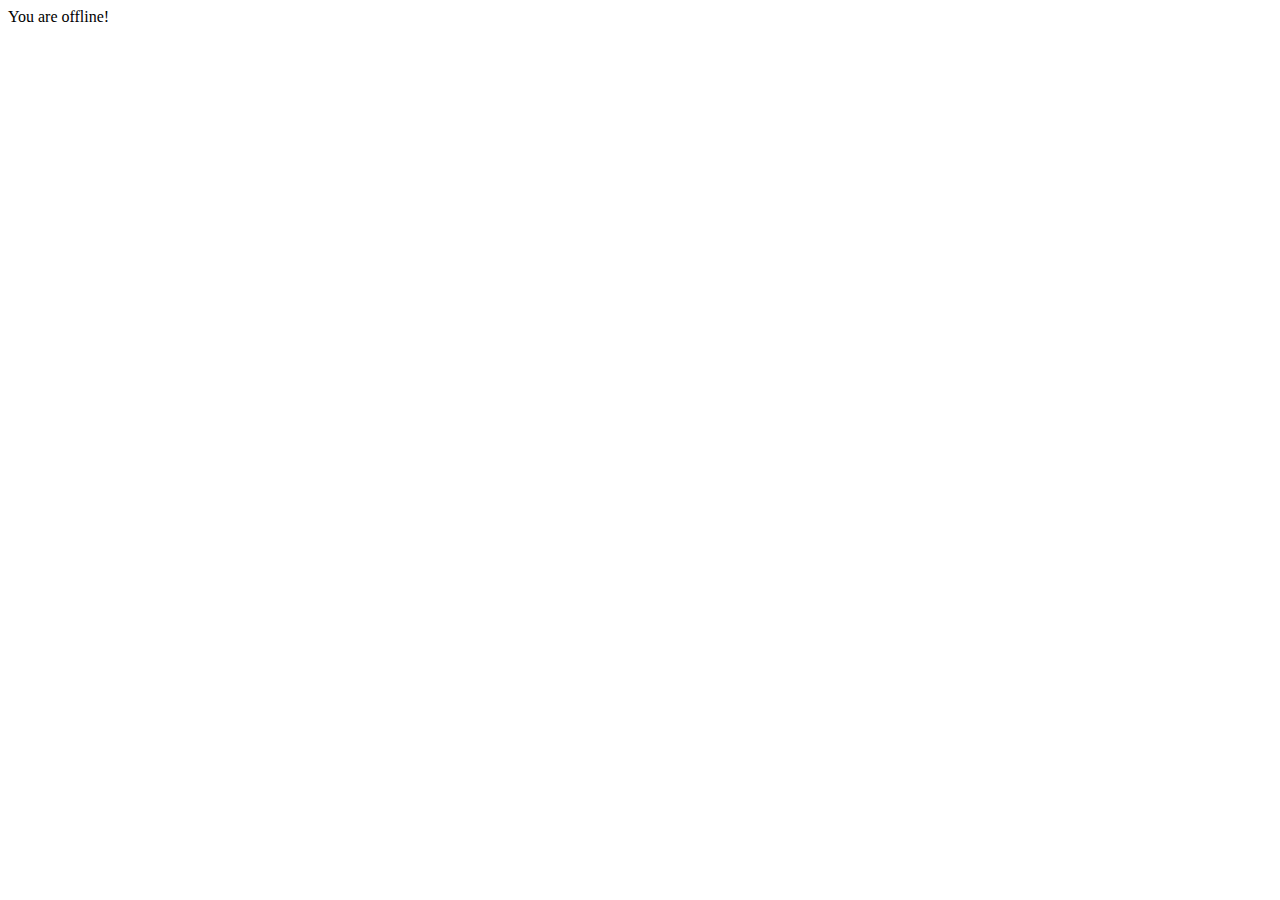
==== frontend/offline.html @ 55d0ed2a "make web-appable" ====
<!DOCTYPE html>
<html lang="en">
  <head>
    <meta charset="UTF-8" />
    <meta name="viewport" content="width=device-width, initial-scale=1.0" />
    <title>Timeline</title>
  </head>
  <body>
    You are offline!
  </body>
</html>
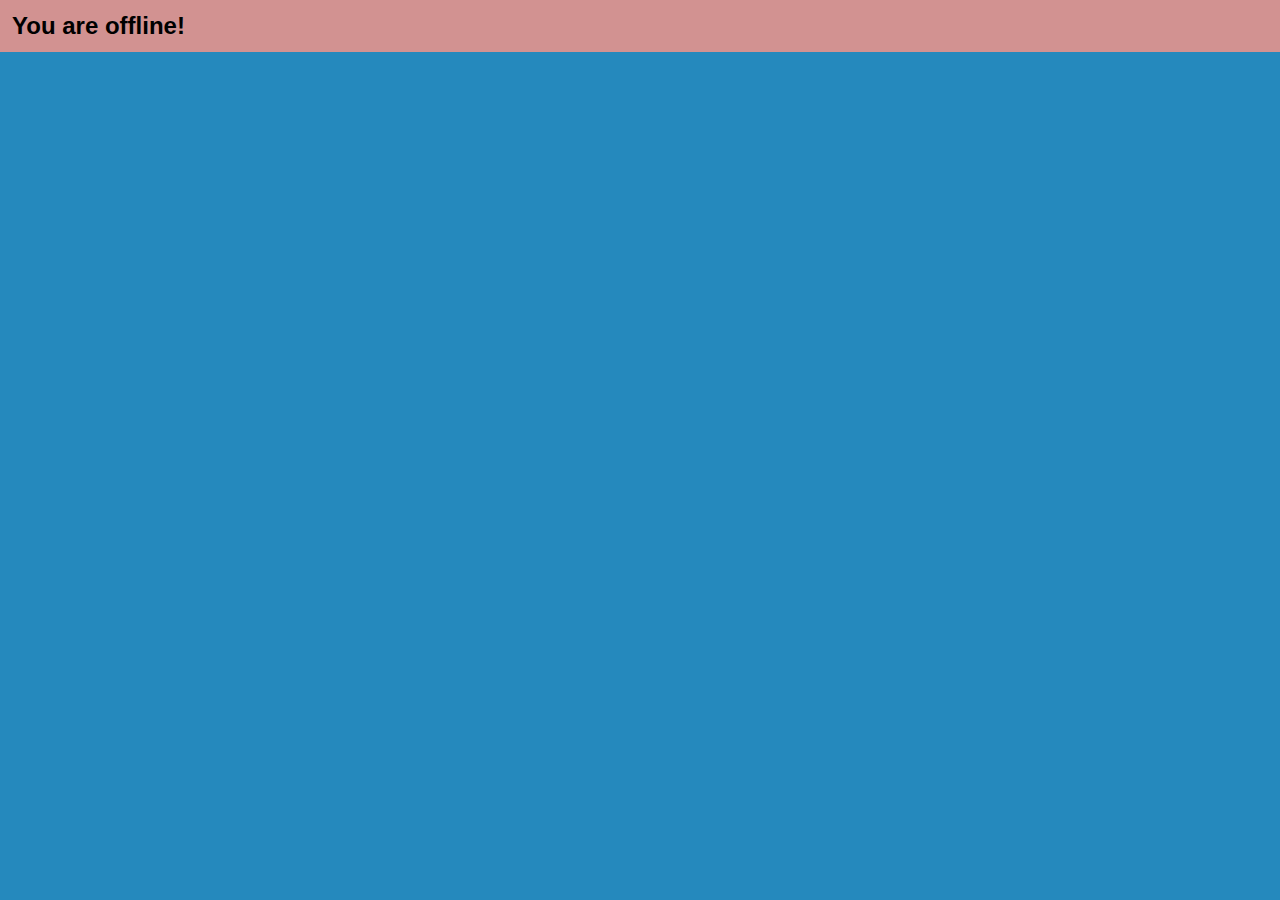
==== commit 48164550: "actually create offline.html" ====
--- a/frontend/offline.html
+++ b/frontend/offline.html
@@ -4,8 +4,64 @@
     <meta charset="UTF-8" />
     <meta name="viewport" content="width=device-width, initial-scale=1.0" />
     <title>Timeline</title>
+    <style>
+      @font-face {
+        font-family: Rubik;
+        src: url("Rubik.ttf");
+      }
+
+      :root {
+        --darkColor: #292f36;
+        --darkColorLight: #86888c;
+        --lightColor: #fcfafa;
+        --lighterColor: #c9c9cb;
+        --accentColor1: #2589bd;
+        --accentColor1Light: #84bbd8;
+        --accentColor2: #b0413e;
+        --accentColor2Light: #d29291;
+        --accentColor2Darker: #803a3b;
+        --contentSpacing: 12px;
+      }
+
+      body,
+      html {
+        height: 100%;
+        overscroll-behavior: none;
+      }
+
+      body {
+        font-family: sans-serif;
+        margin: 0;
+        padding: 0;
+        background-color: var(--accentColor1);
+      }
+
+      h1,
+      h2,
+      h3,
+      h4,
+      h5,
+      h6 {
+        margin: 0;
+        padding: 0;
+      }
+
+      .title {
+        color: var(--lightColor);
+      }
+
+      .infoWrapper {
+        background-color: var(--accentColor1Light);
+        padding: var(--contentSpacing);
+      }
+
+      .errorWrapper {
+        background-color: var(--accentColor2Light);
+        padding: var(--contentSpacing);
+      }
+    </style>
   </head>
   <body>
-    You are offline!
+    <div class="errorWrapper"><h2>You are offline!</h2></div>
   </body>
 </html>
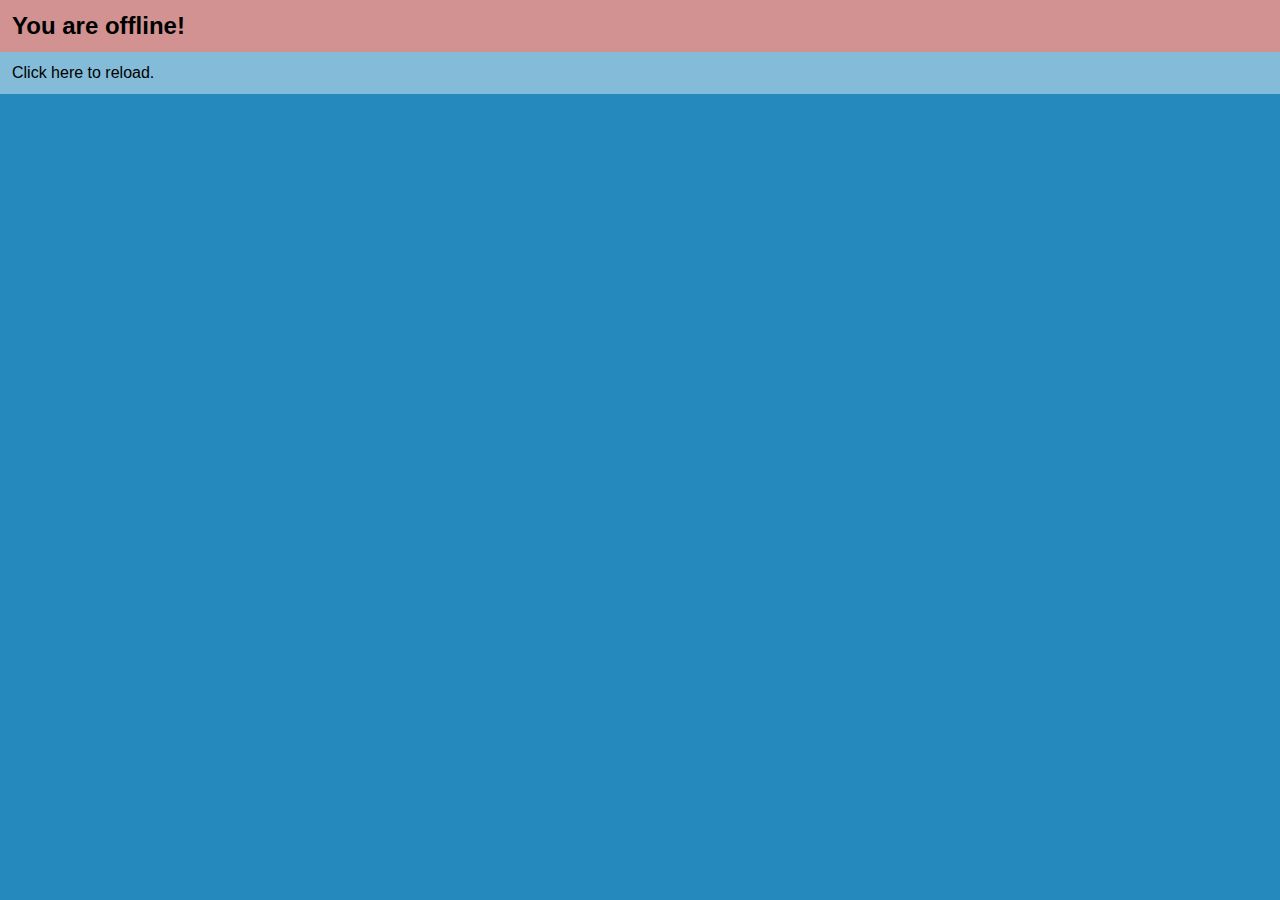
==== commit 8eb5b5ad: "add reload option" ====
--- a/frontend/offline.html
+++ b/frontend/offline.html
@@ -63,5 +63,8 @@
   </head>
   <body>
     <div class="errorWrapper"><h2>You are offline!</h2></div>
+    <div class="infoWrapper" onclick="location.reload()">
+      <a>Click here to reload.</a>
+    </div>
   </body>
 </html>
